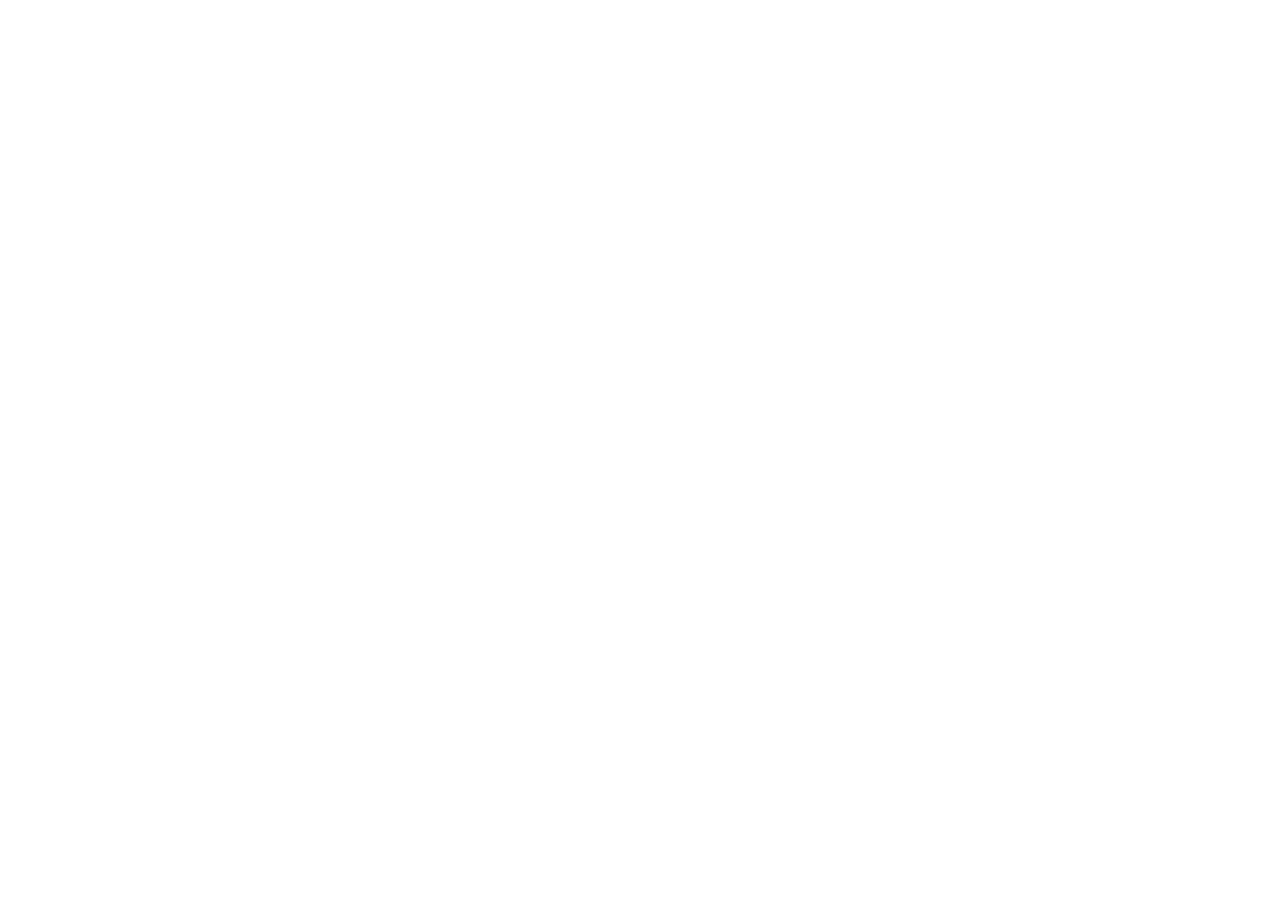
==== docs/index.html @ a5da4567 "Dcos agregado commit" ====
<!doctype html><html lang="en"><head><meta charset="utf-8"/><link rel="icon" href="/favicon.ico"/><meta name="viewport" content="width=device-width,initial-scale=1"/><meta name="theme-color" content="#000000"/><meta name="description" content="Web site created using create-react-app"/><link rel="apple-touch-icon" href="/logo192.png"/><link rel="manifest" href="/manifest.json"/><link rel="stylesheet" href="https://cdnjs.cloudflare.com/ajax/libs/animate.css/4.1.1/animate.min.css"/><title>GifExpertyApp</title><script defer="defer" src="/static/js/main.460e0e48.js"></script><link href="/static/css/main.d8595431.css" rel="stylesheet"></head><body><noscript>You need to enable JavaScript to run this app.</noscript><div id="root"></div></body></html>
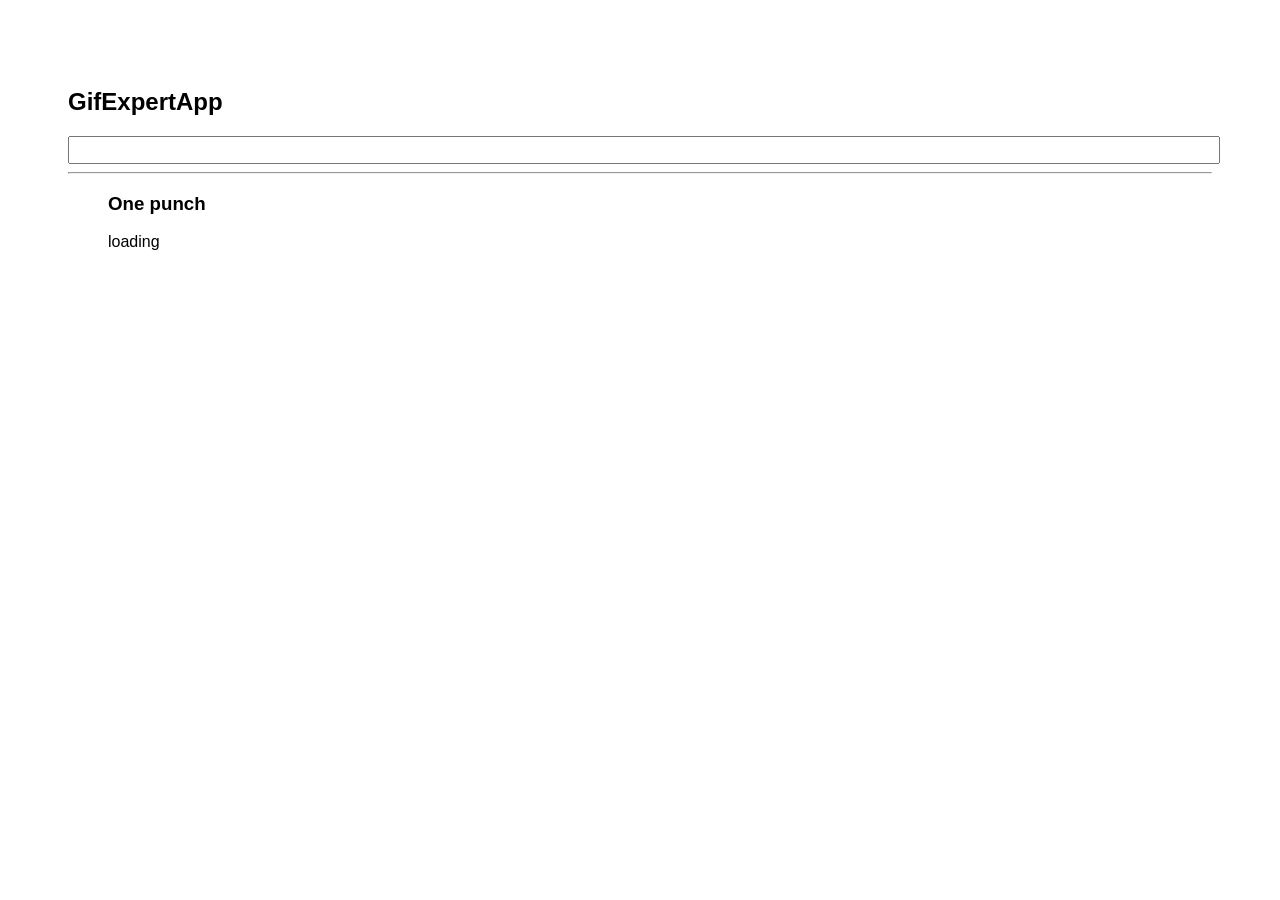
==== commit e5fab07d: "index commit" ====
--- a/docs/index.html
+++ b/docs/index.html
@@ -1 +1,22 @@
-<!doctype html><html lang="en"><head><meta charset="utf-8"/><link rel="icon" href="/favicon.ico"/><meta name="viewport" content="width=device-width,initial-scale=1"/><meta name="theme-color" content="#000000"/><meta name="description" content="Web site created using create-react-app"/><link rel="apple-touch-icon" href="/logo192.png"/><link rel="manifest" href="/manifest.json"/><link rel="stylesheet" href="https://cdnjs.cloudflare.com/ajax/libs/animate.css/4.1.1/animate.min.css"/><title>GifExpertyApp</title><script defer="defer" src="/static/js/main.460e0e48.js"></script><link href="/static/css/main.d8595431.css" rel="stylesheet"></head><body><noscript>You need to enable JavaScript to run this app.</noscript><div id="root"></div></body></html>+<!doctype html>
+<html lang="en">
+
+<head>
+    <meta charset="utf-8" />
+    <link rel="icon" href="./favicon.ico" />
+    <meta name="viewport" content="width=device-width,initial-scale=1" />
+    <meta name="theme-color" content="#000000" />
+    <meta name="description" content="Web site created using create-react-app" />
+    <link rel="apple-touch-icon" href="./logo192.png" />
+    <link rel="manifest" href="./manifest.json" />
+    <link rel="stylesheet" href="https://cdnjs.cloudflare.com/ajax/libs/animate.css/4.1.1/animate.min.css" />
+    <title>GifExpertyApp</title>
+    <script defer="defer" src="./static/js/main.460e0e48.js"></script>
+    <link href="./static/css/main.d8595431.css" rel="stylesheet">
+</head>
+
+<body><noscript>You need to enable JavaScript to run this app.</noscript>
+    <div id="root"></div>
+</body>
+
+</html>
--- a/docs/static/css/main.d8595431.css
+++ b/docs/static/css/main.d8595431.css
@@ -0,0 +1,2 @@
+*{font-family:Helvetica,Arial,sans-serif}body{padding:60px}input{color:grey;font-size:1.2rem;width:100%}.card-grid{display:flex;flex-direction:row;flex-wrap:wrap}.card{align-content:center;border:1px solid grey;border-radius:6px;margin-bottom:10px;margin-right:10px;overflow:hidden}.card p{padding:5px;text-align:center}.card img{max-height:170px}
+/*# sourceMappingURL=main.d8595431.css.map*/
